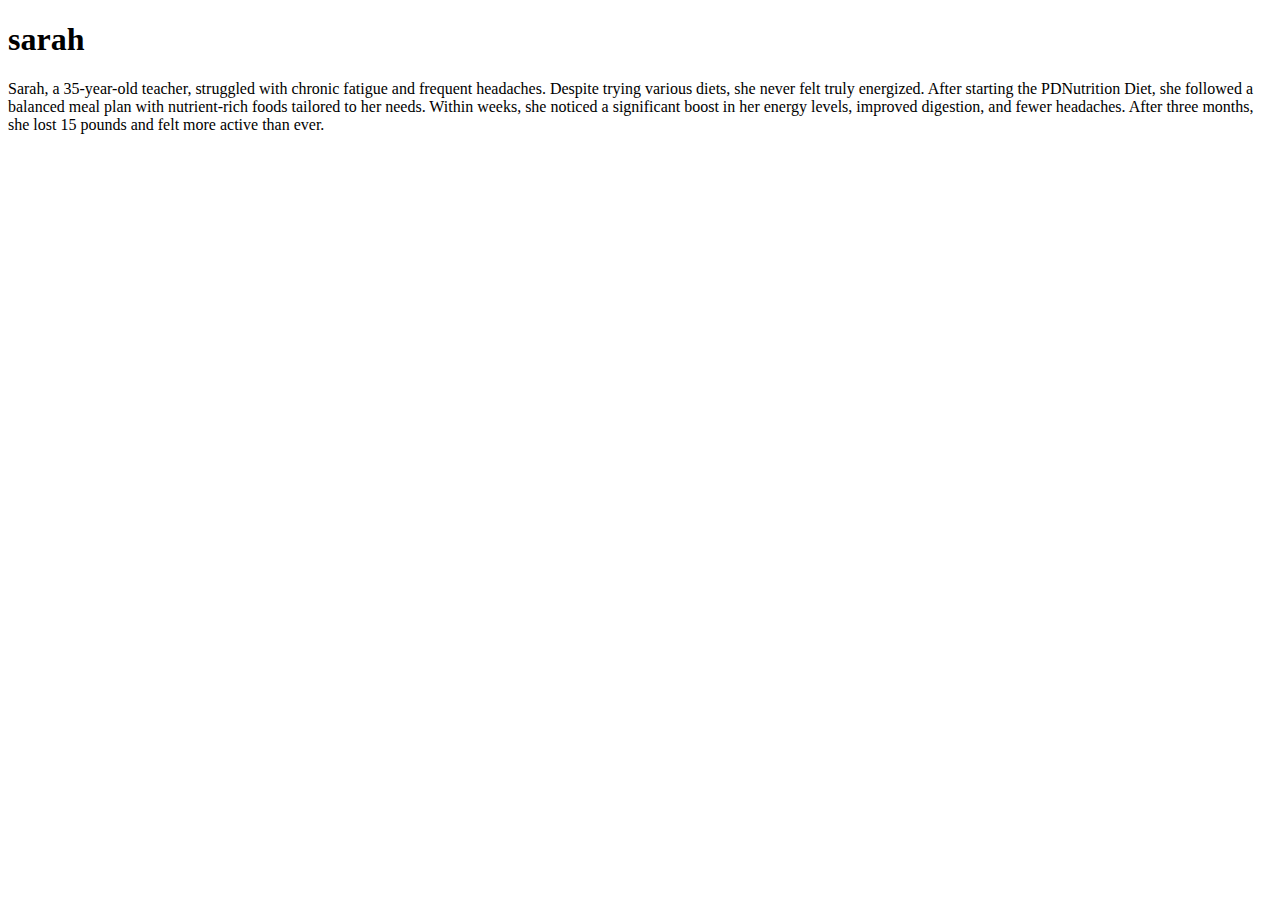
==== indec.html @ da7d5ce5 "Add files via upload" ====
<!DOCTYPE html>
<html lang="en">
<head>
    <meta charset="UTF-8">
    <meta name="viewport" content="width=device-width, initial-scale=1.0">
    <title>Document</title>
</head>
<body>
    <h1>sarah</h1>
    <p>Sarah, a 35-year-old teacher, struggled with chronic fatigue and frequent headaches. Despite trying various diets, she never felt truly energized. After starting the PDNutrition Diet, she followed a balanced meal plan with nutrient-rich foods tailored to her needs. Within weeks, she noticed a significant boost in her energy levels, improved digestion, and fewer headaches. After three months, she lost 15 pounds and felt more active than ever.</p>
</body>
</html>
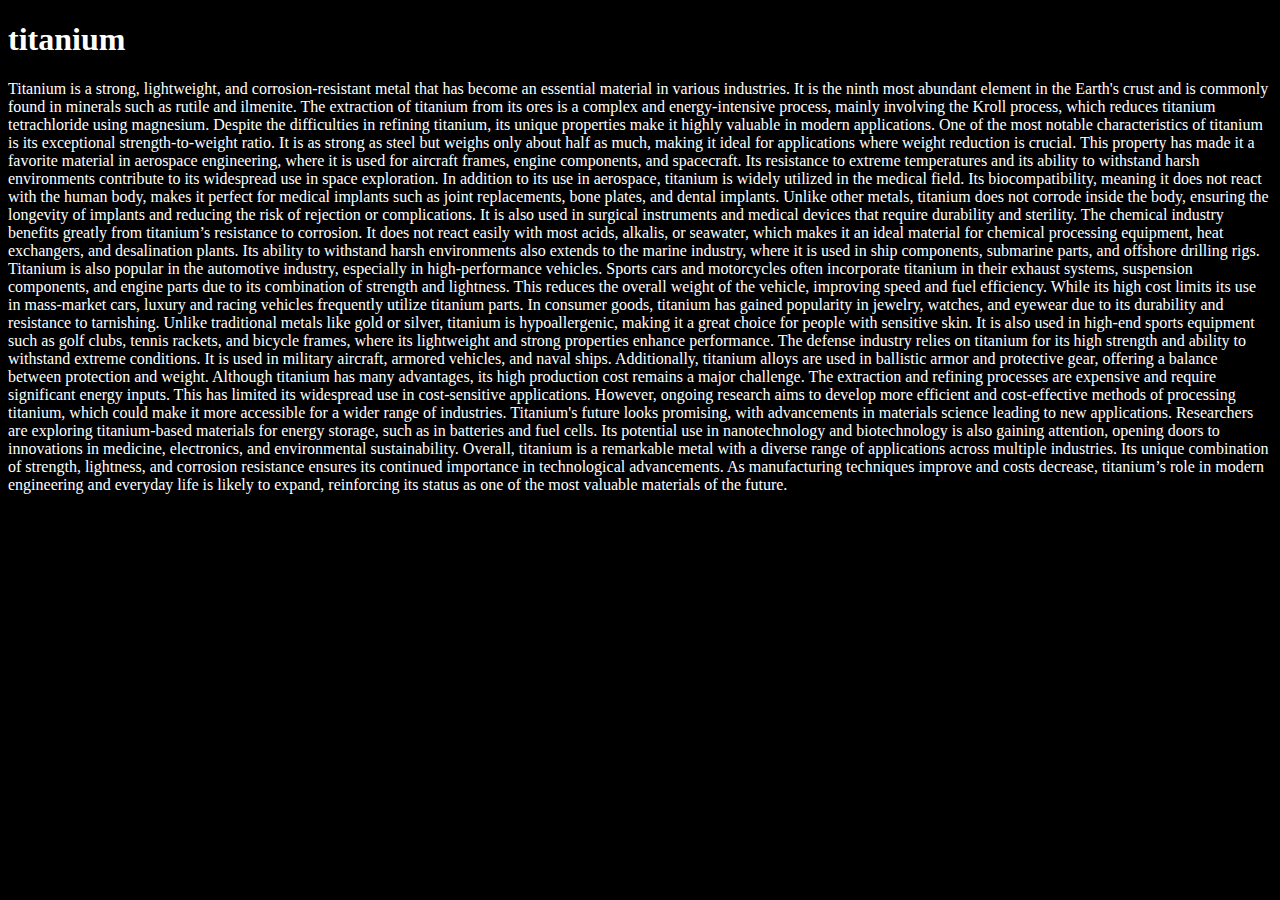
==== commit 2d6899be: "Add files via upload" ====
--- a/indec.html
+++ b/indec.html
@@ -4,9 +4,34 @@
     <meta charset="UTF-8">
     <meta name="viewport" content="width=device-width, initial-scale=1.0">
     <title>Document</title>
+    <style>
+        body{
+            background-color: black;
+            -webkit-text-fill-color: white;
+        }
+    </style>
 </head>
 <body>
-    <h1>sarah</h1>
-    <p>Sarah, a 35-year-old teacher, struggled with chronic fatigue and frequent headaches. Despite trying various diets, she never felt truly energized. After starting the PDNutrition Diet, she followed a balanced meal plan with nutrient-rich foods tailored to her needs. Within weeks, she noticed a significant boost in her energy levels, improved digestion, and fewer headaches. After three months, she lost 15 pounds and felt more active than ever.</p>
+    <h1>titanium</h1>
+    <p>Titanium is a strong, lightweight, and corrosion-resistant metal that has become an essential material in various industries. It is the ninth most abundant element in the Earth's crust and is commonly found in minerals such as rutile and ilmenite. The extraction of titanium from its ores is a complex and energy-intensive process, mainly involving the Kroll process, which reduces titanium tetrachloride using magnesium. Despite the difficulties in refining titanium, its unique properties make it highly valuable in modern applications.
+
+        One of the most notable characteristics of titanium is its exceptional strength-to-weight ratio. It is as strong as steel but weighs only about half as much, making it ideal for applications where weight reduction is crucial. This property has made it a favorite material in aerospace engineering, where it is used for aircraft frames, engine components, and spacecraft. Its resistance to extreme temperatures and its ability to withstand harsh environments contribute to its widespread use in space exploration.
+        
+        In addition to its use in aerospace, titanium is widely utilized in the medical field. Its biocompatibility, meaning it does not react with the human body, makes it perfect for medical implants such as joint replacements, bone plates, and dental implants. Unlike other metals, titanium does not corrode inside the body, ensuring the longevity of implants and reducing the risk of rejection or complications. It is also used in surgical instruments and medical devices that require durability and sterility.
+        
+        The chemical industry benefits greatly from titanium’s resistance to corrosion. It does not react easily with most acids, alkalis, or seawater, which makes it an ideal material for chemical processing equipment, heat exchangers, and desalination plants. Its ability to withstand harsh environments also extends to the marine industry, where it is used in ship components, submarine parts, and offshore drilling rigs.
+        
+        Titanium is also popular in the automotive industry, especially in high-performance vehicles. Sports cars and motorcycles often incorporate titanium in their exhaust systems, suspension components, and engine parts due to its combination of strength and lightness. This reduces the overall weight of the vehicle, improving speed and fuel efficiency. While its high cost limits its use in mass-market cars, luxury and racing vehicles frequently utilize titanium parts.
+        
+        In consumer goods, titanium has gained popularity in jewelry, watches, and eyewear due to its durability and resistance to tarnishing. Unlike traditional metals like gold or silver, titanium is hypoallergenic, making it a great choice for people with sensitive skin. It is also used in high-end sports equipment such as golf clubs, tennis rackets, and bicycle frames, where its lightweight and strong properties enhance performance.
+        
+        The defense industry relies on titanium for its high strength and ability to withstand extreme conditions. It is used in military aircraft, armored vehicles, and naval ships. Additionally, titanium alloys are used in ballistic armor and protective gear, offering a balance between protection and weight.
+        
+        Although titanium has many advantages, its high production cost remains a major challenge. The extraction and refining processes are expensive and require significant energy inputs. This has limited its widespread use in cost-sensitive applications. However, ongoing research aims to develop more efficient and cost-effective methods of processing titanium, which could make it more accessible for a wider range of industries.
+        
+        Titanium's future looks promising, with advancements in materials science leading to new applications. Researchers are exploring titanium-based materials for energy storage, such as in batteries and fuel cells. Its potential use in nanotechnology and biotechnology is also gaining attention, opening doors to innovations in medicine, electronics, and environmental sustainability.
+        
+        Overall, titanium is a remarkable metal with a diverse range of applications across multiple industries. Its unique combination of strength, lightness, and corrosion resistance ensures its continued importance in technological advancements. As manufacturing techniques improve and costs decrease, titanium’s role in modern engineering and everyday life is likely to expand, reinforcing its status as one of the most valuable materials of the future.
+        </p>
 </body>
 </html>